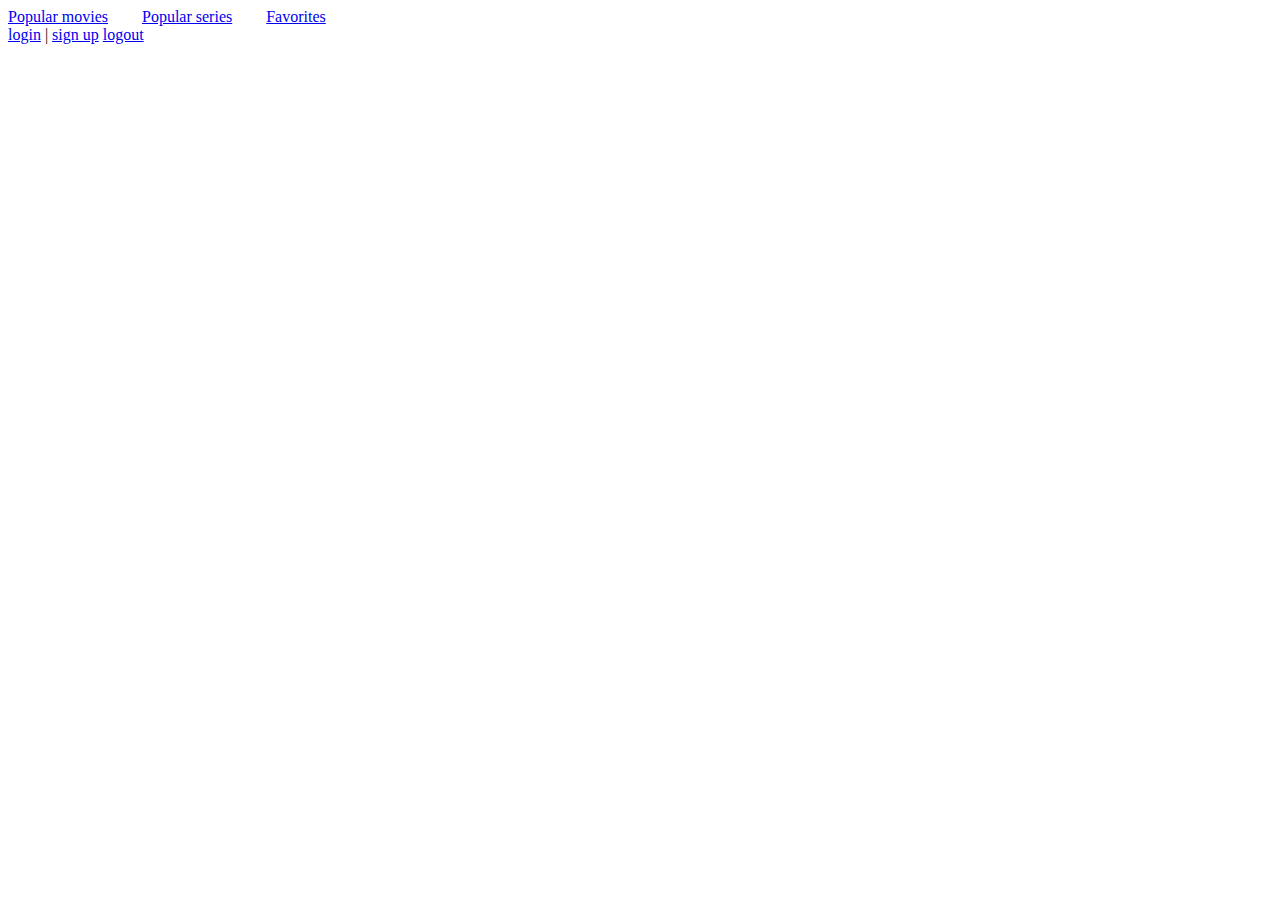
==== resources/public/html/site.html @ 1be65cbf "w2: user register, login, logout, series and movie list" ====
<html>
    <body>
        <div class="site-header">
            <span style="margin-right:30px;"><a href="/movies">Popular movies</a></span>
            <span style="margin-right:30px;"><a href="/series">Popular series</a></span>
            <span><a href="/favorites">Favorites</a></span>
        </div>

        <div id="login-header">
            <span id="login"></span>

            <div id="register-form" style="display:none" class="register-form">
                Name: <input id="reg-user-name" type="text" maxlength="100" class="form-control"><br/>
                Login: <input id="reg-user-login" type="text" maxlength="100" class="form-control"><br/>
                Password: <input id="reg-user-password" type="password" class="form-control"><br/>
                <a id="save-btn" href="javascript:;" class="btn btn-primary" onclick="client.register.try_create_user()">Save</a>
                <a href="javascript:;" class="btn btn-default" onclick="client.register.close_form()">Cancel</a>
            </div>

            <div id="login-form" style="display:none" class="register-form">
                Login: <input id="user-login" type="text" maxlength="100" class="form-control"><br/>
                Password: <input id="user-password" type="password" class="form-control"><br/>
                <a id="save-btn" href="javascript:;" class="btn btn-primary" onclick="client.login.try_login_user()">Login</a>
                <a href="javascript:;" class="btn btn-default" onclick="client.login.close_form()">Cancel</a>
            </div>
        </div>

        <span id="login-refs">
            <a href="javascript:;" onclick="client.login.show_form()">login</a>
            |
            <a href="javascript:;" onclick="client.register.show_form()">sign up</a>
        </span>

        <span id="logout-refs">
            <span id="logged-in-as"/> <a href="javascript:;" onclick="client.login.try_logout_user()">logout</a>
        </span>


        <div id="content">
            <div id="inner-content">
                <div id="movie-item">
                    <h4 id="item-title" class="item-title"></h4>
                    <img id="item-cover"/>

                </div>
            </div>
        </div>
    </body>
</html>
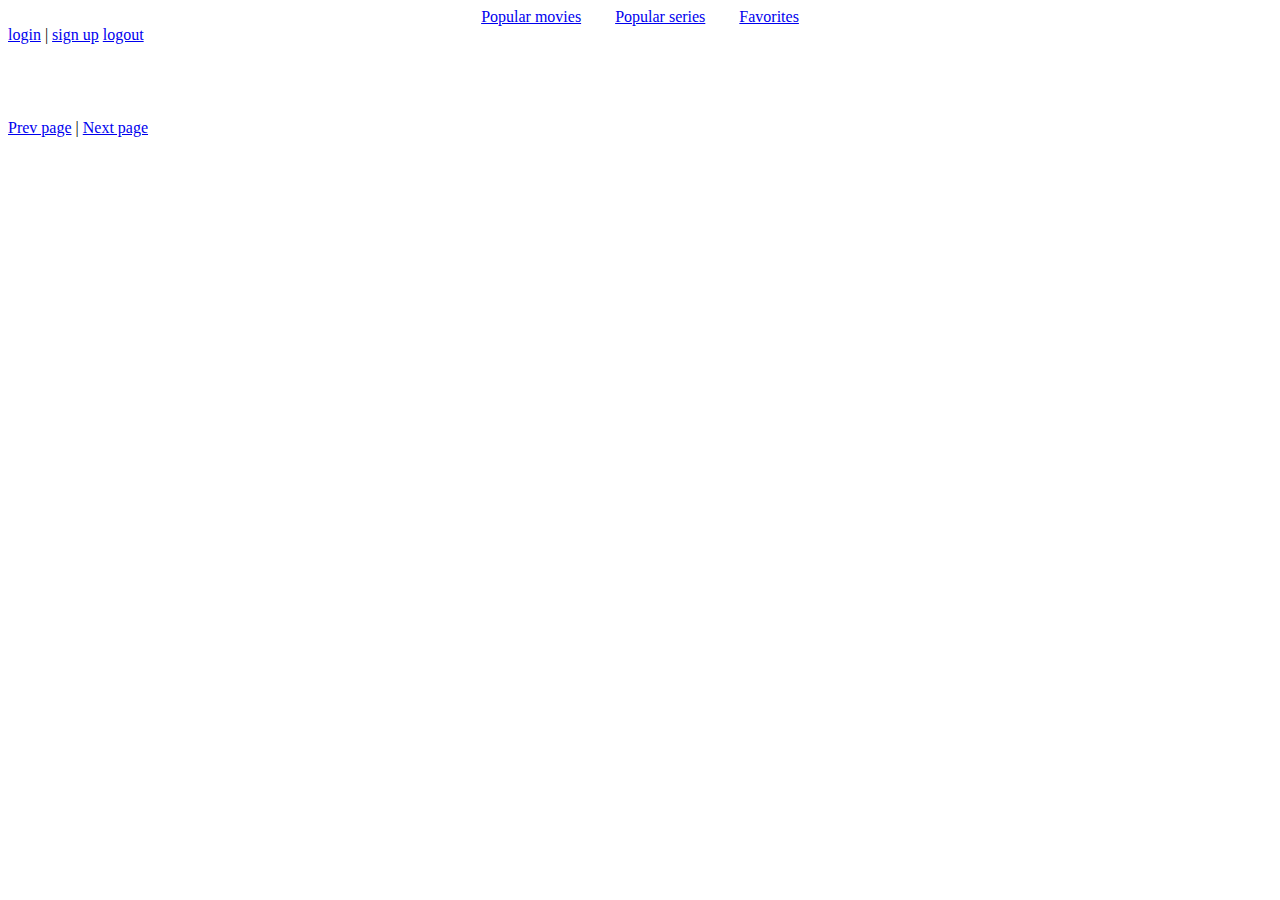
==== commit 8c55a9d4: "- favorite set - column list view - error handling" ====
--- a/resources/public/html/site.html
+++ b/resources/public/html/site.html
@@ -1,6 +1,6 @@
 <html>
     <body>
-        <div class="site-header">
+        <div class="site-header" align="center">
             <span style="margin-right:30px;"><a href="/movies">Popular movies</a></span>
             <span style="margin-right:30px;"><a href="/series">Popular series</a></span>
             <span><a href="/favorites">Favorites</a></span>
@@ -9,7 +9,7 @@
         <div id="login-header">
             <span id="login"></span>
 
-            <div id="register-form" style="display:none" class="register-form">
+            <div id="register-form" style="display:none;" class="register-form">
                 Name: <input id="reg-user-name" type="text" maxlength="100" class="form-control"><br/>
                 Login: <input id="reg-user-login" type="text" maxlength="100" class="form-control"><br/>
                 Password: <input id="reg-user-password" type="password" class="form-control"><br/>
@@ -23,9 +23,13 @@
                 <a id="save-btn" href="javascript:;" class="btn btn-primary" onclick="client.login.try_login_user()">Login</a>
                 <a href="javascript:;" class="btn btn-default" onclick="client.login.close_form()">Cancel</a>
             </div>
+
+            <div id="error-div" style="display:none" class="register-form">
+                <span id="error-message"/> <a href="javascript:;" onclick="client.core.hide_error()">x</a>
+            </div>
         </div>
 
-        <span id="login-refs">
+        <span id="login-refs" align="right">
             <a href="javascript:;" onclick="client.login.show_form()">login</a>
             |
             <a href="javascript:;" onclick="client.register.show_form()">sign up</a>
@@ -38,12 +42,34 @@
 
         <div id="content">
             <div id="inner-content">
-                <div id="movie-item">
-                    <h4 id="item-title" class="item-title"></h4>
-                    <img id="item-cover"/>
+                <div id="movie-row" class="row">
+                    <div id="first-movie-item" class="col-md-12">
+                        <div style="float: left">
+                            <img class="shadow" id="item-cover" width="130">
+                        </div>
+                        <div style="margin-left:13%;">
+                            <h4><span id="item-title"/> <span style="color: #666666;font-weight: normal;font-size:smaller" id="item-date"/></h4>
+                            <p id="item-overview"/>
+                            <div class="favourite" width="15" height="15" id="favorite"></div>
 
+                            <p id="item-genres"></p>
+                            <a id="item-url" target="_blank"/>
+                        </div>
+                    </div>
+                    <div id="movie-item" class="col-md-4">
+                        <h4><span id="item-title"/> <span style="color: #666666;font-weight: normal;font-size:smaller" id="item-date"/></h4>
+                        <img  class="shadow" id="item-cover" />
+
+                        <div class="favourite" width="15" height="15"  id="favorite"></div>
+                    </div>
                 </div>
             </div>
+            </br></br></br>
         </div>
-    </body>
+
+<div id="pager" class="col-md-12">
+    <a href="javascript:;" id="prev-page">Prev page</a> | <a href="javascript:;" id="next-page">Next page</a>
+</div>
+
+</body>
 </html>
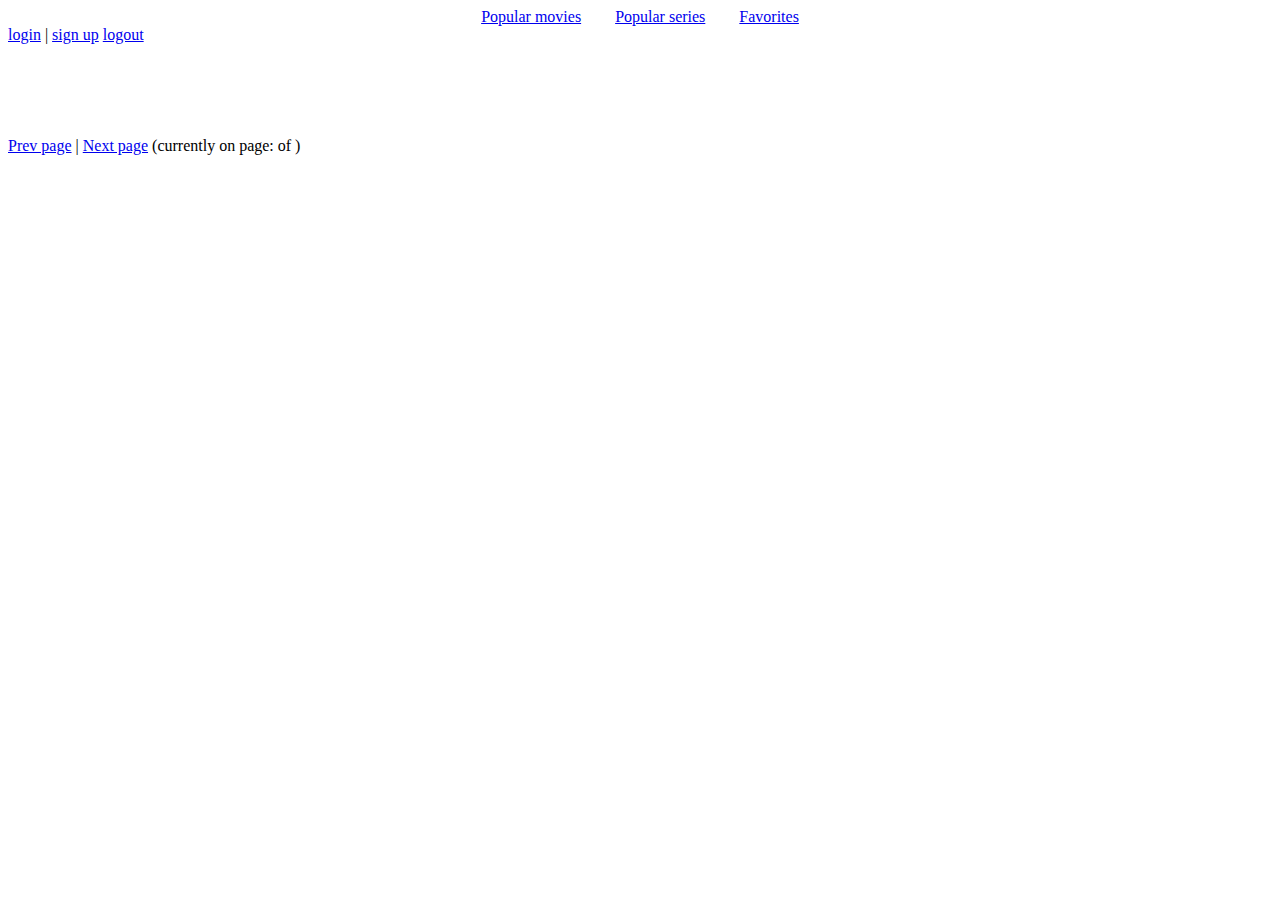
==== commit 5a1e5d78: "- fix images - paging" ====
--- a/resources/public/html/site.html
+++ b/resources/public/html/site.html
@@ -45,9 +45,9 @@
                 <div id="movie-row" class="row">
                     <div id="first-movie-item" class="col-md-12">
                         <div style="float: left">
-                            <img class="shadow" id="item-cover" width="130">
+                            <img class="shadow" id="item-cover">
                         </div>
-                        <div style="margin-left:13%;">
+                        <div style="margin-left:15%;">
                             <h4><span id="item-title"/> <span style="color: #666666;font-weight: normal;font-size:smaller" id="item-date"/></h4>
                             <p id="item-overview"/>
                             <div class="favourite" width="15" height="15" id="favorite"></div>
@@ -59,7 +59,7 @@
                     <div id="movie-item" class="col-md-4">
                         <h4><span id="item-title"/> <span style="color: #666666;font-weight: normal;font-size:smaller" id="item-date"/></h4>
                         <img  class="shadow" id="item-cover" />
-
+                        <br/><br/>
                         <div class="favourite" width="15" height="15"  id="favorite"></div>
                     </div>
                 </div>
@@ -68,7 +68,7 @@
         </div>
 
 <div id="pager" class="col-md-12">
-    <a href="javascript:;" id="prev-page">Prev page</a> | <a href="javascript:;" id="next-page">Next page</a>
+    <a href="javascript:;" id="prev-page">Prev page</a> | <a href="javascript:;" id="next-page">Next page</a> (currently on page: <span id="current_page"/> of <span id="total_pages"/>)
 </div>
 
 </body>
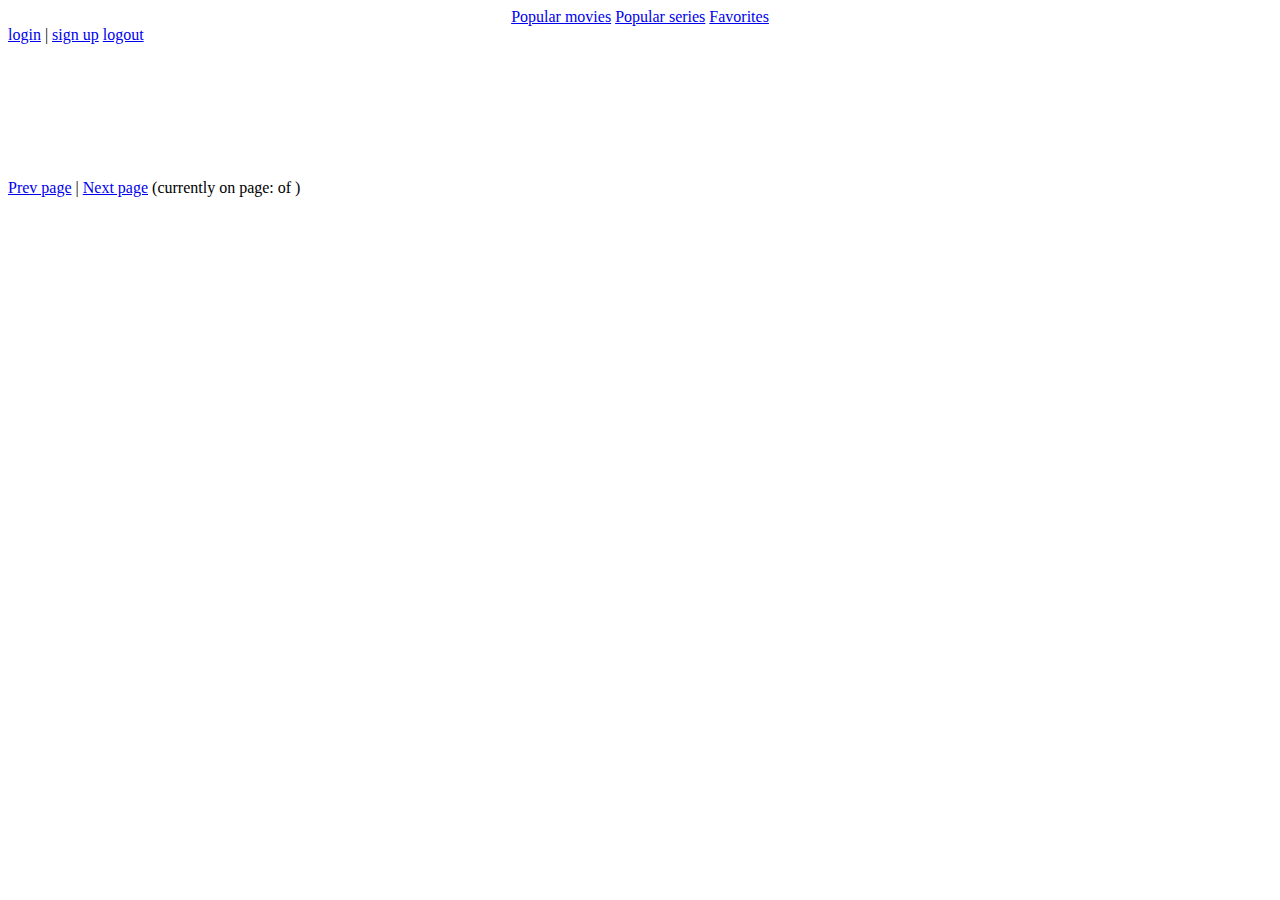
==== commit 8683eee9: "favorites list" ====
--- a/resources/public/html/site.html
+++ b/resources/public/html/site.html
@@ -1,9 +1,9 @@
 <html>
     <body>
         <div class="site-header" align="center">
-            <span style="margin-right:30px;"><a href="/movies">Popular movies</a></span>
-            <span style="margin-right:30px;"><a href="/series">Popular series</a></span>
-            <span><a href="/favorites">Favorites</a></span>
+            <a href="/movies" class="navigation">Popular movies</a>
+            <a href="/series" class="navigation">Popular series</a>
+            <a href="/favorites" class="navigation">Favorites</a>
         </div>
 
         <div id="login-header">
@@ -24,7 +24,7 @@
                 <a href="javascript:;" class="btn btn-default" onclick="client.login.close_form()">Cancel</a>
             </div>
 
-            <div id="error-div" style="display:none" class="register-form">
+            <div id="error-div" style="display:none;z-index:15" class="register-form">
                 <span id="error-message"/> <a href="javascript:;" onclick="client.core.hide_error()">x</a>
             </div>
         </div>
@@ -43,12 +43,13 @@
         <div id="content">
             <div id="inner-content">
                 <div id="movie-row" class="row">
-                    <div id="first-movie-item" class="col-md-12">
+                    <div id="first-movie-item" class="col-md-12" style="padding-bottom:20px">
                         <div style="float: left">
                             <img class="shadow" id="item-cover">
                         </div>
                         <div style="margin-left:15%;">
-                            <h4><span id="item-title"/> <span style="color: #666666;font-weight: normal;font-size:smaller" id="item-date"/></h4>
+                            <a href="javascript:;" id="card-ref"><h4><span id="item-title"/> <span style="color: #666666;font-weight: normal;font-size:smaller" id="item-date"/></h4></a>
+                            <p><span id="release-date-title"></span> <span id="release-date"></p>
                             <p id="item-overview"/>
                             <div class="favourite" width="15" height="15" id="favorite"></div>
 
@@ -57,19 +58,66 @@
                         </div>
                     </div>
                     <div id="movie-item" class="col-md-4">
-                        <h4><span id="item-title"/> <span style="color: #666666;font-weight: normal;font-size:smaller" id="item-date"/></h4>
-                        <img  class="shadow" id="item-cover" />
+                        <a href="javascript:;" id="card-ref">
+                            <h4><span id="item-title"/> <span style="color: #666666;font-weight: normal;font-size:smaller" id="item-date"/></h4>
+                            <img  class="shadow" id="item-cover" /></a>
                         <br/><br/>
                         <div class="favourite" width="15" height="15"  id="favorite"></div>
                     </div>
                 </div>
             </div>
-            </br></br></br>
-        </div>
+        </br></br></br>
+</div>
 
-<div id="pager" class="col-md-12">
+<div id="pager" class="col-md-12" style="padding-bottom:10px">
     <a href="javascript:;" id="prev-page">Prev page</a> | <a href="javascript:;" id="next-page">Next page</a> (currently on page: <span id="current_page"/> of <span id="total_pages"/>)
 </div>
 
+
+<div id="card" style="display:none;width:60%;height: 90%;" class="register-form">
+    <div id="movie-card" style="max-height:100%;overflow:auto;">
+        <div align="right">
+            <a href="javascript:;" onclick="client.core.hide_card()">x</a>
+        </div>
+        <div style="height: 1%; overflow: hidden;">
+            <div style="float: left">
+                <img class="shadow" id="item-cover">
+            </div>
+            <div style="margin-left:20%;">
+                <h4><span id="item-title"/> <span style="color: #666666;font-weight: normal;font-size:smaller" id="item-date"/></h4>
+                <p><span id="release-date-title"></span> <span id="release-date"></p>
+                <p id="item-overview"/>
+                <div class="favourite" width="15" height="15" id="favorite_card"></div>
+
+                <p id="item-genres"></p>
+                <a id="item-url" target="_blank"/>
+            </div>
+        </div>
+        <div style="width:100%;">
+            Comment: <textarea id="user-comment" type="text" class="form-control" style="height:100px"/><br/>
+            <a id="add-comment" href="javascript:;" class="btn btn-primary">Post</a>
+            <br/> <br/>
+            <div id="user-comments">
+            <div id="comment" style="border-top: solid 1px lightgrey">
+                <span id="comment-user-name"/> <br/>
+
+                <span id="comment-text"/><br/>
+
+                 <span id="comment-date"/>
+            </div>
+        </div>
+        </div>
+
+
+    </div>
+</div>
+
+<div id="not-logged-in">
+ Please log in
+</div>
+
+<div style="width:100%;height:100%;position:fixed;left:0px;top:0px;z-index:1;display:none" id="card-closer" onclick="client.core.hide_card()">
+
+</div>
 </body>
 </html>
